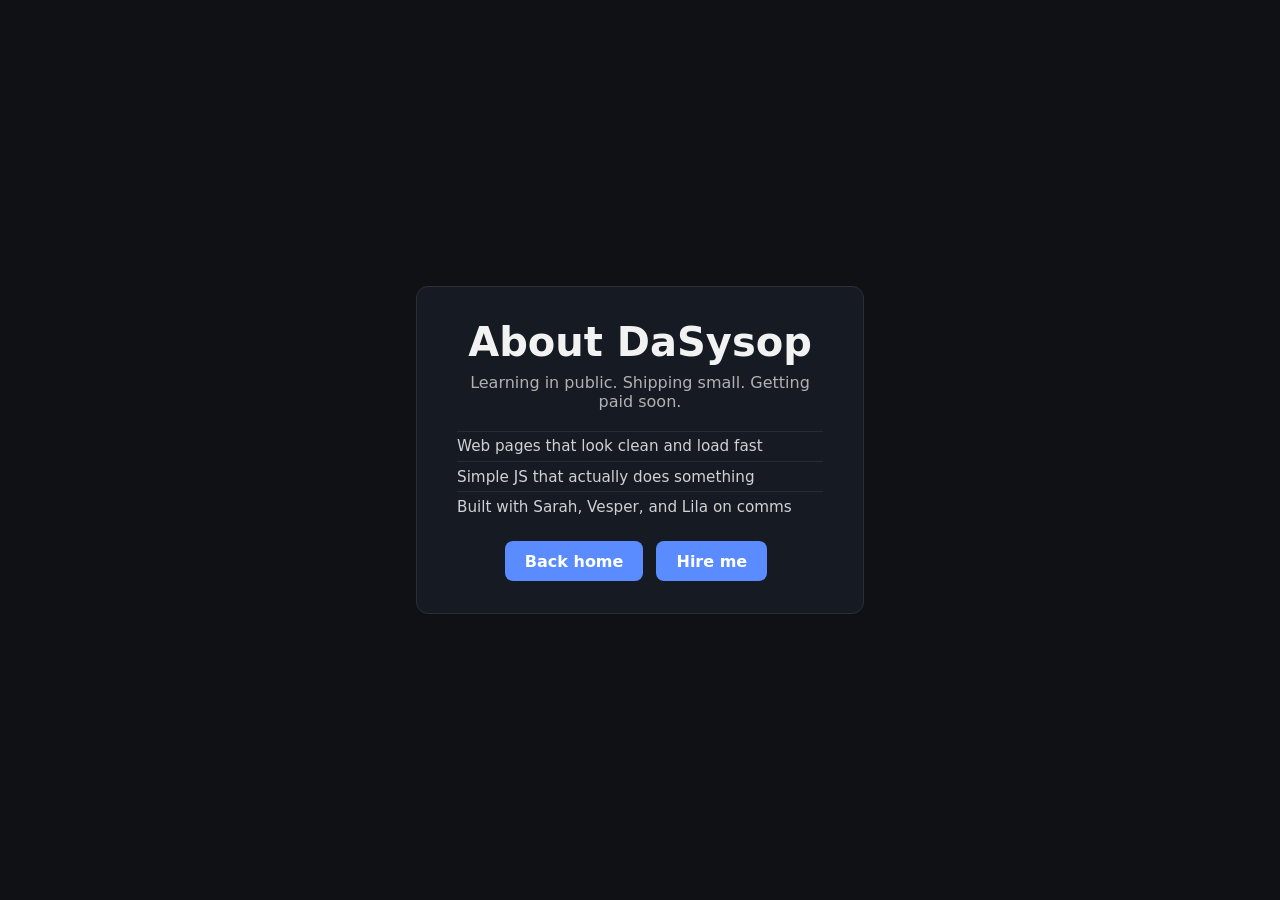
==== about.html @ 12fcb83b "feat: add about.html (lesson three)" ====
<!DOCTYPE html>
<html lang="en">
<head>
  <meta charset="UTF-8">
  <meta name="viewport" content="width=device-width, initial-scale=1.0">
  <meta http-equiv="Content-Security-Policy" content="default-src 'none'; script-src 'self'; style-src 'self'; img-src 'self' data:; base-uri 'none'; form-action 'none'; frame-ancestors 'none'">
  <meta name="referrer" content="no-referrer">
  <title>About — DaSysop TECH</title>
  <link rel="stylesheet" href="style.css">
</head>
<body>
  <main>
    <h1>About DaSysop</h1>
    <p id="tagline">Learning in public. Shipping small. Getting paid soon.</p>
    <ul class="projects">
      <li>Web pages that look clean and load fast</li>
      <li>Simple JS that actually does something</li>
      <li>Built with Sarah, Vesper, and Lila on comms</li>
    </ul>
    <a class="btn" href="index.html">Back home</a>
    <a class="btn" href="mailto:dasysoptech@gmail.com">Hire me</a>
  </main>
</body>
</html>
---- style.css ----
* {
  box-sizing: border-box;
  margin: 0;
  padding: 0;
}

body {
  min-height: 100vh;
  display: grid;
  place-items: center;
  font-family: system-ui, sans-serif;
  background: #0f1115;
  color: #f2f2f2;
}

main {
  padding: 2rem 2.5rem;
  border: 1px solid #2a2f3a;
  border-radius: 12px;
  background: #161a22;
  text-align: center;
  max-width: 28rem;
}

h1 {
  font-size: 2.5rem;
  margin-bottom: 0.5rem;
}

p {
  opacity: 0.7;
}

.projects {
  list-style: none;
  margin: 1.25rem 0 0;
  text-align: left;
  opacity: 0.85;
}

.projects li {
  padding: 0.35rem 0;
  border-top: 1px solid #2a2f3a;
  font-size: 0.95rem;
}

.btn {
  display: inline-block;
  margin-top: 1.25rem;
  margin-right: 0.5rem;
  padding: 0.65rem 1.25rem;
  border-radius: 8px;
  background: #5b8cff;
  color: #fff;
  text-decoration: none;
  font-weight: 600;
}

.btn:hover {
  background: #7aa0ff;
}

button.btn {
  border: none;
  cursor: pointer;
  font: inherit;
}

button.btn:not(:disabled) {
  background: transparent;
  color: #fff;
  border: 1px solid #7aa0ff;
}

button.btn:hover {
  background: rgba(122, 160, 255, 0.15);
}
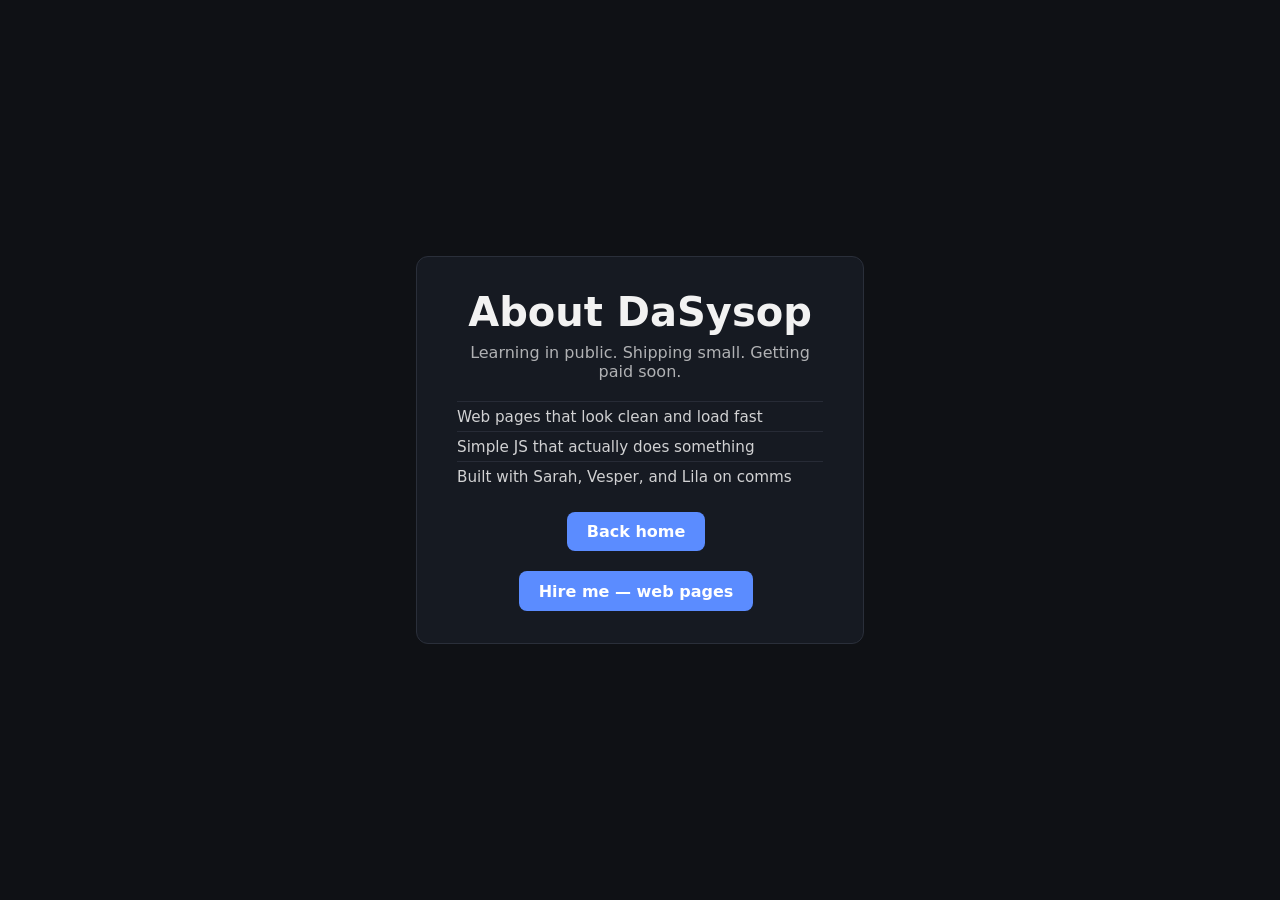
==== commit 30831f9b: "Hire me polish on about: web pages CTA" ====
--- a/about.html
+++ b/about.html
@@ -18,7 +18,7 @@
       <li>Built with Sarah, Vesper, and Lila on comms</li>
     </ul>
     <a class="btn" href="index.html">Back home</a>
-    <a class="btn" href="mailto:dasysoptech@gmail.com">Hire me</a>
+    <a class="btn" href="mailto:dasysoptech@gmail.com?subject=DaSysop%20web%20work">Hire me — web pages</a>
   </main>
 </body>
 </html>
